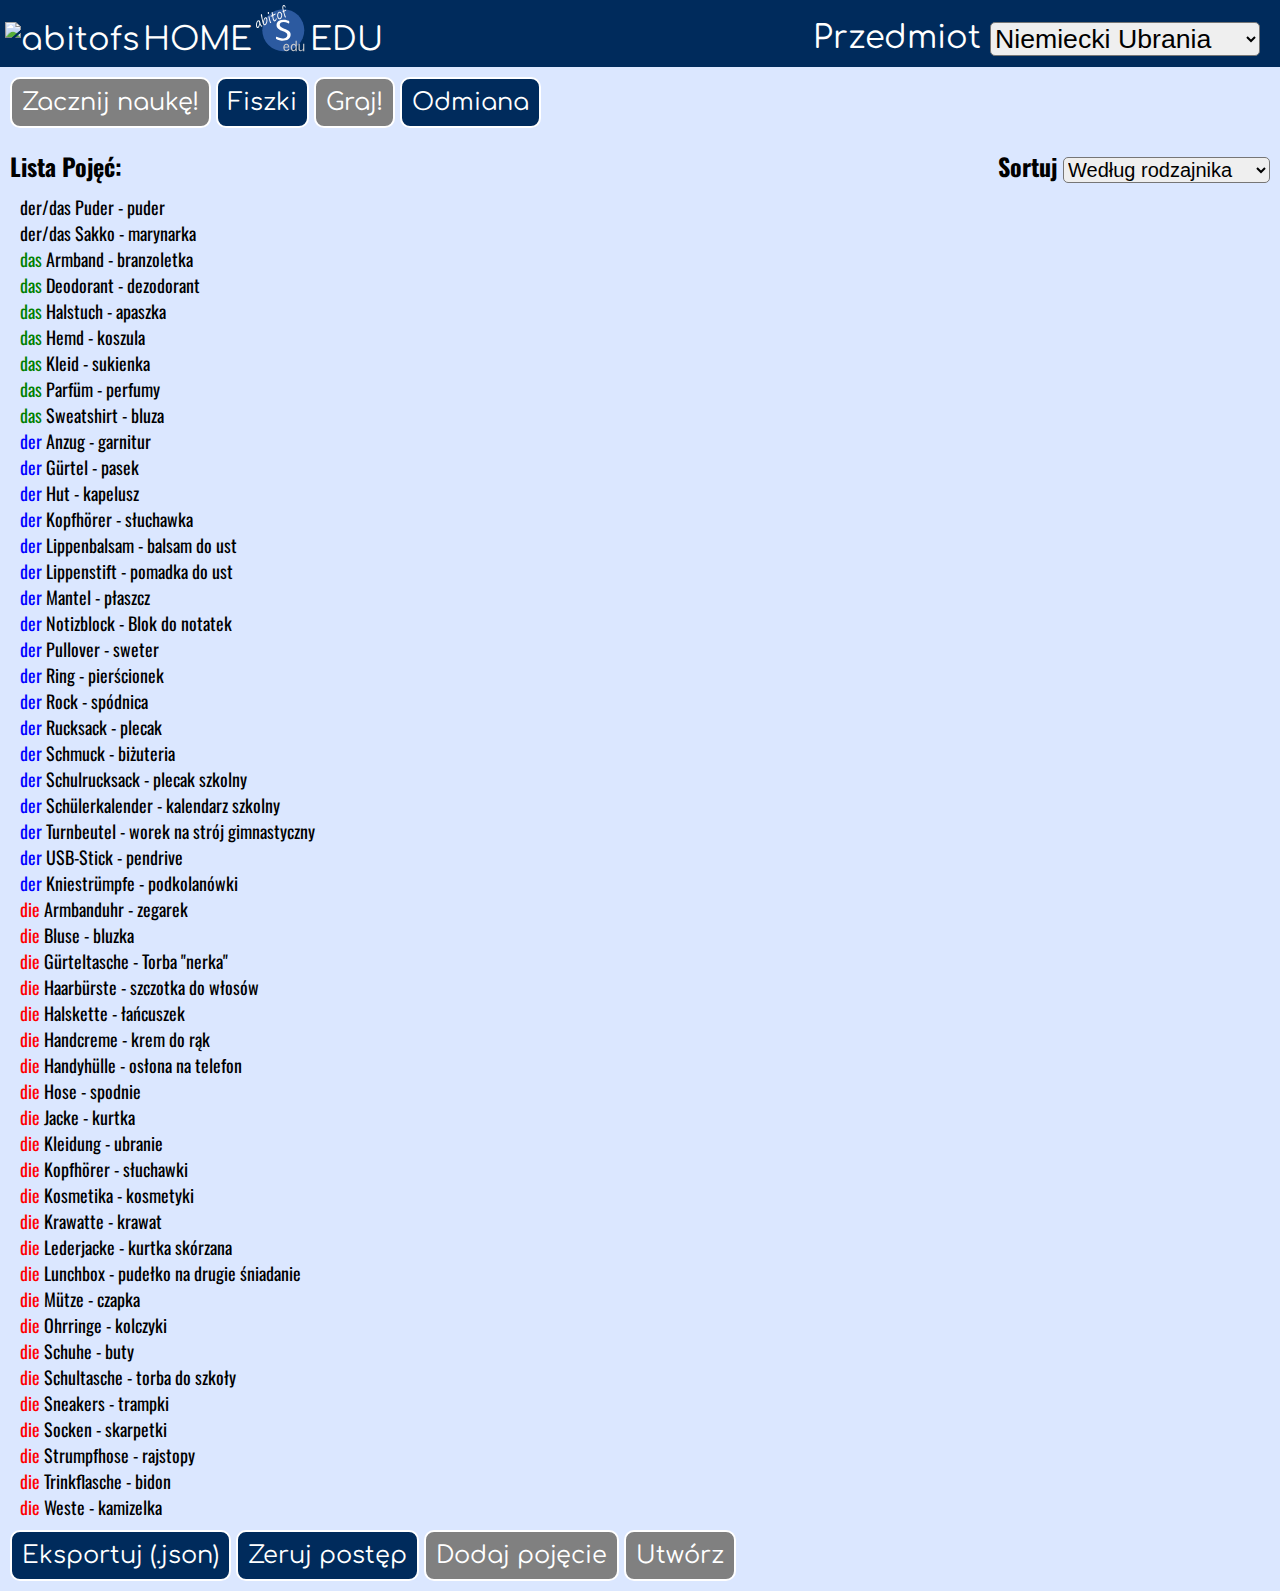
==== index.html @ a87520e9 "Added loading from json and improved" ====
<!DOCTYPE html>
<html lang="pl">
	<head>
		<meta charset="utf-8"/>
		<meta name="viewport" content="width=device-width, initial-scale=1.0">
		<title>abitofEDU</title>
		<link rel="icon" type="image/svg" href="media/logoEdu.svg"/>
    	<link rel="stylesheet" href="style.css">
		<link rel="stylesheet" href="https://fonts.googleapis.com/css?family=Comfortaa">
    	<link rel="stylesheet" href="https://fonts.googleapis.com/css?family=Lexend">
    	<link rel="stylesheet" href="https://fonts.googleapis.com/css?family=Oswald">
		<script src="script.js"></script>
		<script src="https://ajax.googleapis.com/ajax/libs/jquery/3.7.1/jquery.min.js"></script>
		<script>
			function doWczytaj() {
				console.log("doWczytaj")
				// No https
				index.zapiszZestawy([new NiemieckiUbrania, new ParkiNarodowe])
				$.getJSON("zestawy.json",(zestawy) => {
					if (zestawy && zestawy != "undefined")
						index.zapiszZestawy(zestawy);
					console.log("form json");
				})
			}
			function doZapisz(zestawy) {
				console.log("doZapisz")
				$("#wyborZestawu").empty()
				for (let el of zestawy)
					$("#wyborZestawu").append(`<option value="${el.id}">${el.nazwa}</option>`)
			}
			function doZmiana(wyswietl) {
				console.log("doZmiana")
				$("#listaPojec").empty()
				for (let el of wyswietl) {
					$("#listaPojec").append(el.kat ? `<div><span class="kat${el.kat}">${el.kat}</span>
						${el.war1.slice(4)} - ${el.war2}</div>`:`<div>${el.war1} - ${el.war2}</div>`)
				}
				
			}
		</script>
	</head>
	<body onload="startIndex()">
		<header>
			<a href="https://abitofs.github.io"><img src="https://raw.githubusercontent.com/aBitOfS/aBitOfS/main/abitofs.png" alt="abitofs" height="50px"/> HOME </a>
			<a href="index.html"><img src="media/logoEdu.svg" alt="edu" height="50px"/> EDU</a>
			<label>Przedmiot
				<select id="wyborZestawu" name="wyborZestawu" onchange="index.ZmianaZestawu()">
					<option value="">Brak zestawów</option>
				</select>
			</label>
		</header>
		<main>
			<div class="buttonsInRow">
				<button disabled="disabled">Zacznij naukę!</button>
				<a class="button" href="fiszki.html">Fiszki</a>
				<button disabled="disabled">Graj!</button>
				<a class="button" href="media/Odmiana niemiecki.png" target="_blank">Odmiana</a>
			</div>
			<h2 id="listaPojecHeader">Lista Pojęć: 
			<label>Sortuj
				<select id="wyborSortowania" name="wyborSortowania" onchange="index.ZmianaZestawu()">
					<option value="rodz">Według rodzajnika</option>
					<option value="org">Orginalna kolejność</option>
					<option value="alf">Alfabetycznie</option>
					<option value="umiej">Według umiejętności</option>
				</select>
			</label></h2>
			<div id="listaPojec">Brak pojęć</div>
			<div class="buttonsInRow">
				<button id="eks" onclick="alert(JSON.stringify(index.zestaw))">Eksportuj (.json)</button>
				<button id="zer" onclick="index.zerujPostep()">Zeruj postęp</button>
				<button disabled="disabled">Dodaj pojęcie</button>
				<button disabled="disabled">Utwórz</button>
			</div>
		</main>
	</body>
</html>
---- style.css ----
/* Variables */
:root {
	--fontColor1: black;
	--fontColor2: white;
	--customColor1: rgb(20, 63, 112);
	--customColor2: rgb(0, 43, 92);
	--highlighColor: rgb(255, 214, 161);
}

/* Global */
body {
	margin: 0px;
	color: var(--fontColor1);
	font-family: Oswald, Georgia, Times, serif;
	background-color: rgb(219, 231, 255);
}
body > * {
	padding: 10px;
}
.showOnPC {
	display: none;
}
a {
	text-decoration: none;
	font-family: Comfortaa, 'Trebuchet MS', Arial, sans-serif;
}

button, .button {
	text-align: center;
	font-family: Comfortaa, 'Trebuchet MS', Arial, sans-serif;
	color: var(--fontColor2);
	background-color: var(--customColor2);
	font-size: x-large;
	border: 2px var(--fontColor2) solid;
	border-radius: 10px;
	padding: 10px;
}
button:hover, .button:hover {
	background-color: var(--customColor1);
	border-color: var(--highlighColor);
	color: var(--highlighColor);
}
button:disabled, .button:disabled {
	background-color: gray;
	color: var(--fontColor2);
	border: 2px var(--fontColor2) solid;
}
select {
	font-size: smaller;
	border-radius: 5px;
}

header {
	background-color: var(--customColor2);
	font-size: xx-large;
	color: var(--fontColor2);
	font-family: Comfortaa, 'Trebuchet MS', Arial, sans-serif;
}
header img {
	margin: -5px;
}
header a {
	color: var(--fontColor2);
}
header a:hover {
	color: var(--highlighColor);
}
header > label {
	display: block;
	font-size: x-large;
	text-align: center;
	padding: 10px
}

.buttonsInRow {
	display: flex;
	width: 100%;
	gap: 5px;
	flex-wrap: wrap;
}
.buttonsInRow * {
	flex-grow: 1;
}
.buttonsInRow > a > button {
	width: 100%;
}

/* index */
#listaPojecHeader > label {
	float: right;
}
#listaPojec {
	font-size: large;
	margin: -10px 10px 10px 10px;
	/*display: flex;
	flex-wrap: wrap;
}
#listaPojec > div {
	min-width: 200px;*/
}

.katder { color: blue; }
.katdie { color: red; }
.katdas { color: green; }

/* fiszki */
#fiszkiPoj {
	display: flex;
	justify-content: center;
	width: 100%;
	box-sizing: border-box;
}
#fiszka {
	background-color: var(--customColor2);
	color: var(--fontColor2);
	font-family: Comfortaa, 'Trebuchet MS', Arial, sans-serif;
	box-sizing: border-box;
	border-radius: 30px;
	flex: 0 1 500px;
	height: 500px;
	display: flex;
	justify-content: center;
	align-items: center;
	font-size: xx-large;
	margin: 5px 0px;
}
#fiszka > span {
	text-align: center;
}
#tytul {
	display: inline;
	margin: 10px;
}
.drugaStrona {
	background-color: var(--customColor1) !important;
}
.center {
	display: flex;
	justify-content: center;
}
#odwroc {
	margin: -80px 0px 20px 0px;
}
#zaczOdDrContainer {
	font-size: larger;
	float: right;
	padding: 10px 0px;
}
#znam { background-color: darkgreen; }
#prawie { background-color: green; }
#powtorze { background-color: orange; }
#nieznam { background-color: red;}


/* Responsywność */
@media screen and (min-width: 800px) {
	.showOnPC {
		display: inline;
	}
	.buttonsInRow > * {
		flex-grow: 0;
	}
	header > label {
		font-size: xx-large;
		float: right;
	}
}
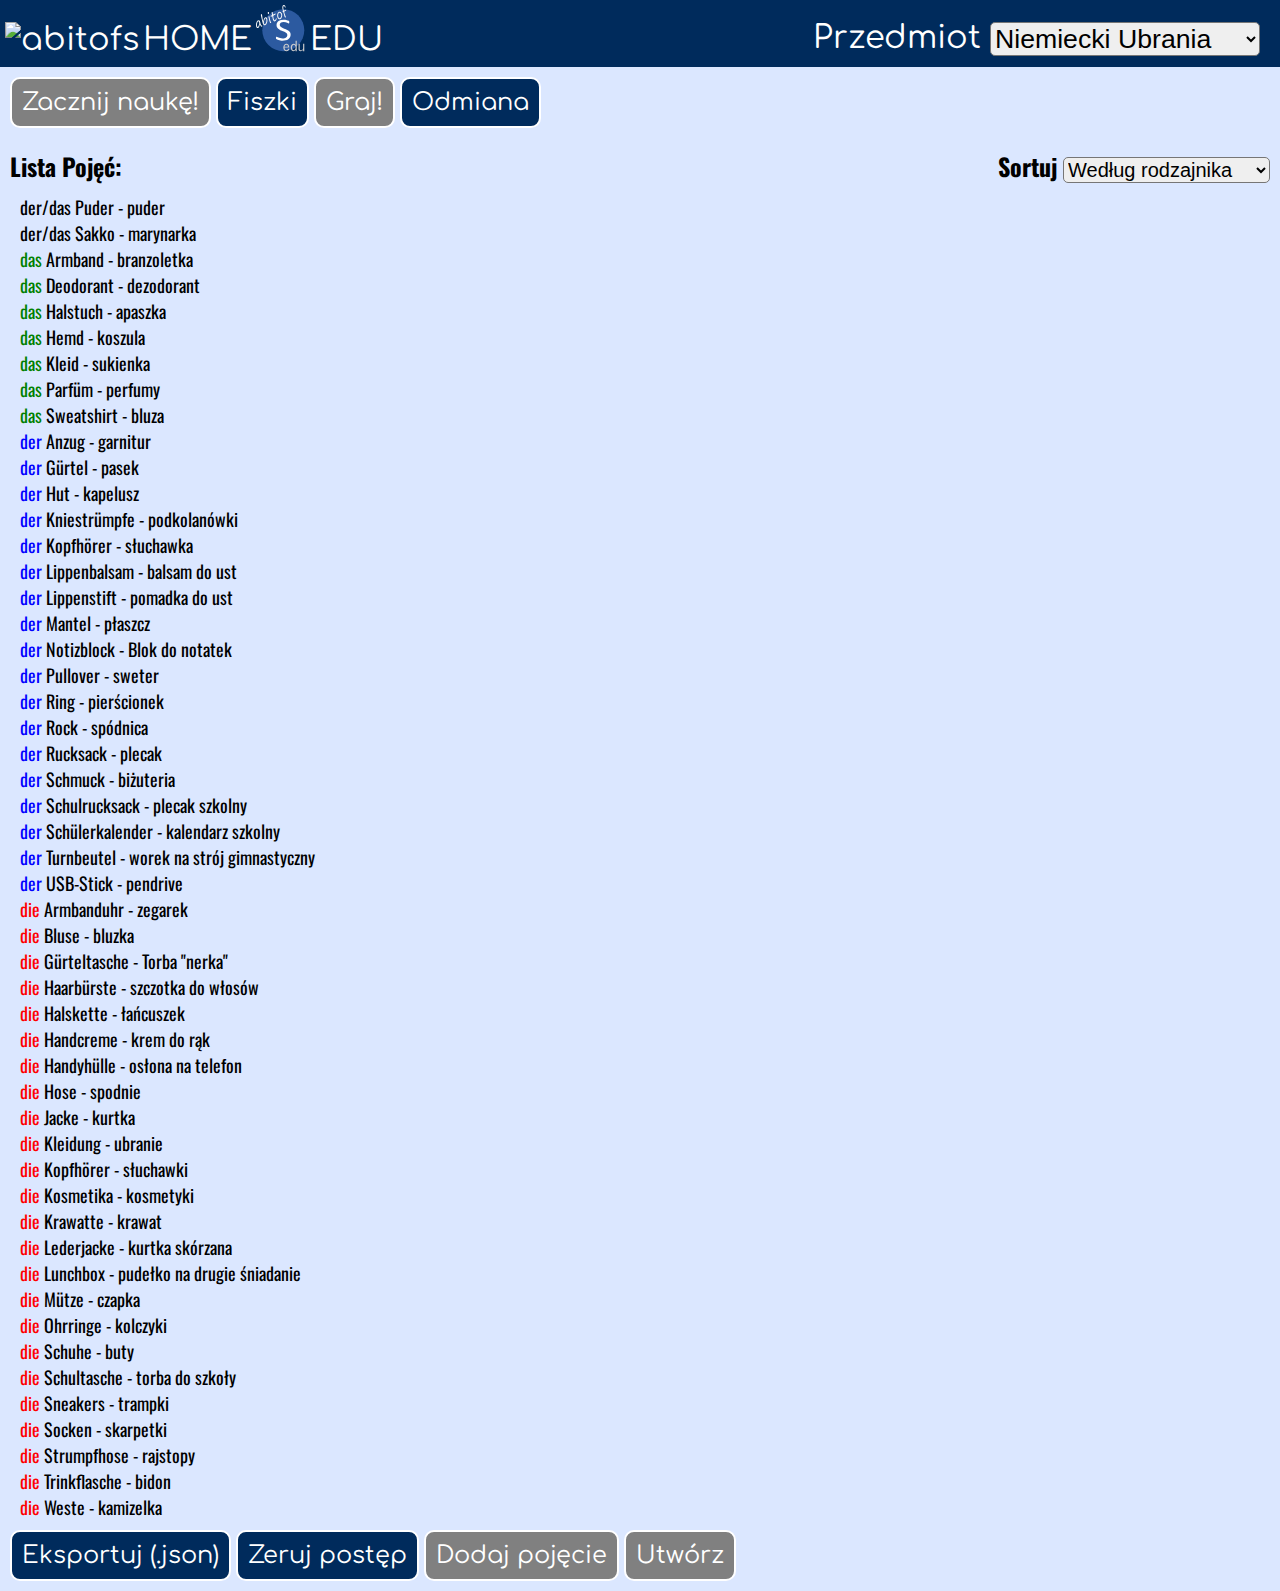
==== commit b7e58e66: "Fixed saving and added sorting by knowlege" ====
--- a/index.html
+++ b/index.html
@@ -12,15 +12,12 @@
 		<script src="script.js"></script>
 		<script src="https://ajax.googleapis.com/ajax/libs/jquery/3.7.1/jquery.min.js"></script>
 		<script>
-			function doWczytaj() {
-				console.log("doWczytaj")
-				// No https
-				index.zapiszZestawy([new NiemieckiUbrania, new ParkiNarodowe])
+			function wczytajJSON() {
 				$.getJSON("zestawy.json",(zestawy) => {
 					if (zestawy && zestawy != "undefined")
-						index.zapiszZestawy(zestawy);
-					console.log("form json");
+						return zestawy;
 				})
+				return JSON.parse('[{"id":"niemUbr","nazwa":"Niemiecki Ubrania","pojecia":[{"war1":"der Anzug","war2":"garnitur","kat":"der"},{"war1":"das Armband","war2":"branzoletka","kat":"das"},{"war1":"die Armbanduhr","war2":"zegarek","kat":"die"},{"war1":"die Bluse","war2":"bluzka","kat":"die"},{"war1":"das Deodorant","war2":"dezodorant","kat":"das"},{"war1":"der/das Puder","war2":"puder"},{"war1":"der/das Sakko","war2":"marynarka"},{"war1":"der Gürtel","war2":"pasek","kat":"der"},{"war1":"die Gürteltasche","war2":"Torba \\"nerka\\"","kat":"die"},{"war1":"die Haarbürste","war2":"szczotka do włosów","kat":"die"},{"war1":"die Halskette","war2":"łańcuszek","kat":"die"},{"war1":"das Halstuch","war2":"apaszka","kat":"das"},{"war1":"die Handcreme","war2":"krem do rąk","kat":"die"},{"war1":"die Handyhülle","war2":"osłona na telefon","kat":"die"},{"war1":"das Hemd","war2":"koszula","kat":"das"},{"war1":"die Hose","war2":"spodnie","kat":"die"},{"war1":"der Hut","war2":"kapelusz","kat":"der"},{"war1":"die Jacke","war2":"kurtka","kat":"die"},{"war1":"das Kleid","war2":"sukienka","kat":"das"},{"war1":"die Kleidung","war2":"ubranie","kat":"die"},{"war1":"die Kniestrümpfe","war2":"podkolanówki","kat":"der"},{"war1":"der Kopfhörer","war2":"słuchawka","kat":"der"},{"war1":"die Kopfhörer","war2":"słuchawki","kat":"die"},{"war1":"die Kosmetika","war2":"kosmetyki","kat":"die"},{"war1":"die Krawatte","war2":"krawat","kat":"die"},{"war1":"die Lederjacke","war2":"kurtka skórzana","kat":"die"},{"war1":"der Lippenbalsam","war2":"balsam do ust","kat":"der"},{"war1":"der Lippenstift","war2":"pomadka do ust","kat":"der"},{"war1":"die Lunchbox","war2":"pudełko na drugie śniadanie","kat":"die"},{"war1":"der Mantel","war2":"płaszcz","kat":"der"},{"war1":"die Mütze","war2":"czapka","kat":"die"},{"war1":"der Notizblock","war2":"Blok do notatek","kat":"der"},{"war1":"die Ohrringe","war2":"kolczyki","kat":"die"},{"war1":"das Parfüm","war2":"perfumy","kat":"das"},{"war1":"der Pullover","war2":"sweter","kat":"der"},{"war1":"der Ring","war2":"pierścionek","kat":"der"},{"war1":"der Rock","war2":"spódnica","kat":"der"},{"war1":"der Rucksack","war2":"plecak","kat":"der"},{"war1":"der Schmuck","war2":"biżuteria","kat":"der"},{"war1":"die Schuhe","war2":"buty","kat":"die"},{"war1":"der Schülerkalender","war2":"kalendarz szkolny","kat":"der"},{"war1":"der Schulrucksack","war2":"plecak szkolny","kat":"der"},{"war1":"die Schultasche","war2":"torba do szkoły","kat":"die"},{"war1":"die Sneakers","war2":"trampki","kat":"die"},{"war1":"die Socken","war2":"skarpetki","kat":"die"},{"war1":"die Strumpfhose","war2":"rajstopy","kat":"die"},{"war1":"das Sweatshirt","war2":"bluza","kat":"das"},{"war1":"die Trinkflasche","war2":"bidon","kat":"die"},{"war1":"der Turnbeutel","war2":"worek na strój gimnastyczny","kat":"der"},{"war1":"der USB-Stick","war2":"pendrive","kat":"der"},{"war1":"die Weste","war2":"kamizelka","kat":"die"}],"slownik":"https://www.diki.pl/slownik-niemieckiego"},{"id":"niemOpisUbr","nazwa":"Niemiecki opis ubrań","pojecia":[{"war1":"ausgefallen","war2":"ekstrawagancki"},{"war1":"bequem","war2":"wygodny"},{"war1":"elegant","war2":"elegancki"},{"war1":"orginell","war2":"orginalny"},{"war1":"praktisch","war2":"praktyczny"},{"war1":"kariert","war2":"w kratkę"},{"war1":"gepunktet","war2":"w kropki"},{"war1":"gemustert","war2":"we wzory"},{"war1":"gestreift","war2":"w paski"},{"war1":"kurz","war2":"krótki"},{"war1":"lang","war2":"długi"},{"war1":"eng","war2":"wąski"},{"war1":"weit","war2":"szeroki"}],"slownik":"https://www.diki.pl/slownik-niemieckiego"},{"id":"niemKol","nazwa":"Niemiecki kolory","pojecia":[{"war1":"gelb","war2":"żółty"}]}]');
 			}
 			function doZapisz(zestawy) {
 				console.log("doZapisz")
@@ -44,7 +41,7 @@
 			<a href="https://abitofs.github.io"><img src="https://raw.githubusercontent.com/aBitOfS/aBitOfS/main/abitofs.png" alt="abitofs" height="50px"/> HOME </a>
 			<a href="index.html"><img src="media/logoEdu.svg" alt="edu" height="50px"/> EDU</a>
 			<label>Przedmiot
-				<select id="wyborZestawu" name="wyborZestawu" onchange="index.ZmianaZestawu()">
+				<select id="wyborZestawu" name="wyborZestawu" onchange="index.zmianaZestawu()">
 					<option value="">Brak zestawów</option>
 				</select>
 			</label>
@@ -58,9 +55,9 @@
 			</div>
 			<h2 id="listaPojecHeader">Lista Pojęć: 
 			<label>Sortuj
-				<select id="wyborSortowania" name="wyborSortowania" onchange="index.ZmianaZestawu()">
+				<select id="wyborSortowania" name="wyborSortowania" onchange="index.zmianaZestawu()">
 					<option value="rodz">Według rodzajnika</option>
-					<option value="org">Orginalna kolejność</option>
+					<!--<option value="org">Oryginalna kolejność</option>-->
 					<option value="alf">Alfabetycznie</option>
 					<option value="umiej">Według umiejętności</option>
 				</select>
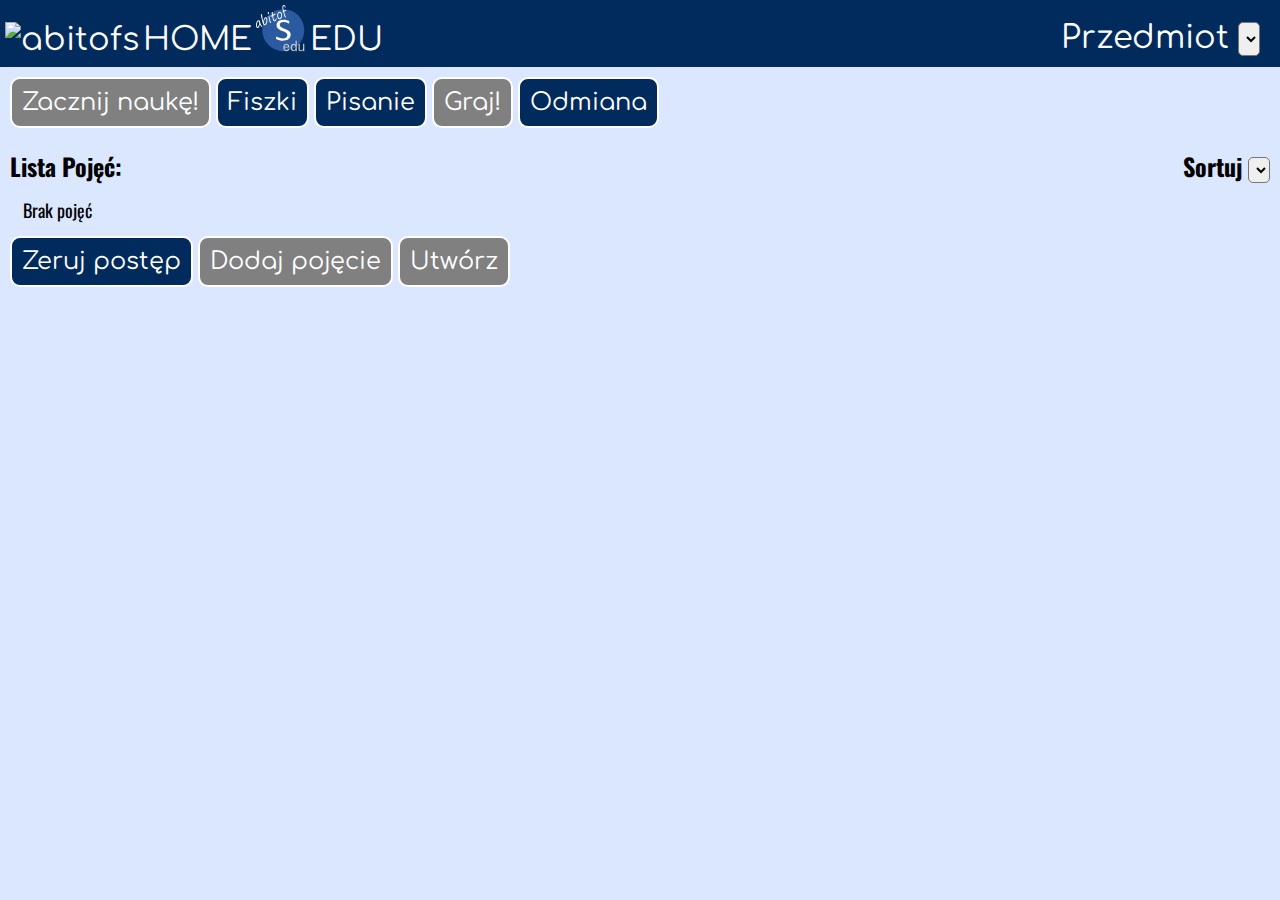
==== commit 35489f34: "Custom names and sorting pisanie working (styles to update)" ====
--- a/index.html
+++ b/index.html
@@ -17,7 +17,7 @@
 					if (zestawy && zestawy != "undefined")
 						return zestawy;
 				})
-				return JSON.parse('[{"id":"niemUbr","nazwa":"Niemiecki Ubrania","pojecia":[{"war1":"der Anzug","war2":"garnitur","kat":"der"},{"war1":"das Armband","war2":"branzoletka","kat":"das"},{"war1":"die Armbanduhr","war2":"zegarek","kat":"die"},{"war1":"die Bluse","war2":"bluzka","kat":"die"},{"war1":"das Deodorant","war2":"dezodorant","kat":"das"},{"war1":"der/das Puder","war2":"puder"},{"war1":"der/das Sakko","war2":"marynarka"},{"war1":"der Gürtel","war2":"pasek","kat":"der"},{"war1":"die Gürteltasche","war2":"Torba \\"nerka\\"","kat":"die"},{"war1":"die Haarbürste","war2":"szczotka do włosów","kat":"die"},{"war1":"die Halskette","war2":"łańcuszek","kat":"die"},{"war1":"das Halstuch","war2":"apaszka","kat":"das"},{"war1":"die Handcreme","war2":"krem do rąk","kat":"die"},{"war1":"die Handyhülle","war2":"osłona na telefon","kat":"die"},{"war1":"das Hemd","war2":"koszula","kat":"das"},{"war1":"die Hose","war2":"spodnie","kat":"die"},{"war1":"der Hut","war2":"kapelusz","kat":"der"},{"war1":"die Jacke","war2":"kurtka","kat":"die"},{"war1":"das Kleid","war2":"sukienka","kat":"das"},{"war1":"die Kleidung","war2":"ubranie","kat":"die"},{"war1":"die Kniestrümpfe","war2":"podkolanówki","kat":"der"},{"war1":"der Kopfhörer","war2":"słuchawka","kat":"der"},{"war1":"die Kopfhörer","war2":"słuchawki","kat":"die"},{"war1":"die Kosmetika","war2":"kosmetyki","kat":"die"},{"war1":"die Krawatte","war2":"krawat","kat":"die"},{"war1":"die Lederjacke","war2":"kurtka skórzana","kat":"die"},{"war1":"der Lippenbalsam","war2":"balsam do ust","kat":"der"},{"war1":"der Lippenstift","war2":"pomadka do ust","kat":"der"},{"war1":"die Lunchbox","war2":"pudełko na drugie śniadanie","kat":"die"},{"war1":"der Mantel","war2":"płaszcz","kat":"der"},{"war1":"die Mütze","war2":"czapka","kat":"die"},{"war1":"der Notizblock","war2":"Blok do notatek","kat":"der"},{"war1":"die Ohrringe","war2":"kolczyki","kat":"die"},{"war1":"das Parfüm","war2":"perfumy","kat":"das"},{"war1":"der Pullover","war2":"sweter","kat":"der"},{"war1":"der Ring","war2":"pierścionek","kat":"der"},{"war1":"der Rock","war2":"spódnica","kat":"der"},{"war1":"der Rucksack","war2":"plecak","kat":"der"},{"war1":"der Schmuck","war2":"biżuteria","kat":"der"},{"war1":"die Schuhe","war2":"buty","kat":"die"},{"war1":"der Schülerkalender","war2":"kalendarz szkolny","kat":"der"},{"war1":"der Schulrucksack","war2":"plecak szkolny","kat":"der"},{"war1":"die Schultasche","war2":"torba do szkoły","kat":"die"},{"war1":"die Sneakers","war2":"trampki","kat":"die"},{"war1":"die Socken","war2":"skarpetki","kat":"die"},{"war1":"die Strumpfhose","war2":"rajstopy","kat":"die"},{"war1":"das Sweatshirt","war2":"bluza","kat":"das"},{"war1":"die Trinkflasche","war2":"bidon","kat":"die"},{"war1":"der Turnbeutel","war2":"worek na strój gimnastyczny","kat":"der"},{"war1":"der USB-Stick","war2":"pendrive","kat":"der"},{"war1":"die Weste","war2":"kamizelka","kat":"die"}],"slownik":"https://www.diki.pl/slownik-niemieckiego"},{"id":"niemOpisUbr","nazwa":"Niemiecki opis ubrań","pojecia":[{"war1":"ausgefallen","war2":"ekstrawagancki"},{"war1":"bequem","war2":"wygodny"},{"war1":"elegant","war2":"elegancki"},{"war1":"orginell","war2":"orginalny"},{"war1":"praktisch","war2":"praktyczny"},{"war1":"kariert","war2":"w kratkę"},{"war1":"gepunktet","war2":"w kropki"},{"war1":"gemustert","war2":"we wzory"},{"war1":"gestreift","war2":"w paski"},{"war1":"kurz","war2":"krótki"},{"war1":"lang","war2":"długi"},{"war1":"eng","war2":"wąski"},{"war1":"weit","war2":"szeroki"}],"slownik":"https://www.diki.pl/slownik-niemieckiego"},{"id":"niemKol","nazwa":"Niemiecki kolory","pojecia":[{"war1":"gelb","war2":"żółty"}]}]');
+				return [];
 			}
 			function doZapisz(zestawy) {
 				console.log("doZapisz")
@@ -25,18 +25,46 @@
 				for (let el of zestawy)
 					$("#wyborZestawu").append(`<option value="${el.id}">${el.nazwa}</option>`)
 			}
-			function doZmiana(wyswietl) {
+			function doZmiana(zestaw) {
 				console.log("doZmiana")
-				$("#listaPojec").empty()
-				for (let el of wyswietl) {
-					$("#listaPojec").append(el.kat ? `<div><span class="kat${el.kat}">${el.kat}</span>
-						${el.war1.slice(4)} - ${el.war2}</div>`:`<div>${el.war1} - ${el.war2}</div>`)
+				// Rodzaje sortowania
+				let wS = $("#wyborSortowania").empty()/*.append(`<option value="id">Oryginalna
+					kolejność</option>`)*/.append('<option value="umiej time">Według umiejętności</option>')
+				if (zestaw.sort) {
+					for (let el of zestaw.sort)
+						wS.append(`<option value="${el[0]}">${el[1]}</option>`);
 				}
-				
+				wyswietlZestaw(zestaw);
 			}
+			function wyswietlZestaw(zestaw) {
+				console.log("wyswietlZestaw")
+				// Lista pojęć
+				sortuj(zestaw.pojecia,...$("#wyborSortowania").val().split(" "));
+				let lP = $("#listaPojec").empty(), str;
+				if (!zestaw.list) {
+					lP.append("<h2>Podgląd niedostępny</h2>")
+					return;
+				}
+				else if (zestaw["list^"]) {
+					str = "<tr>";
+					for (let el of zestaw["list^"])
+						str += `<th>${el}</th>`;
+					lP.append(str+"</tr>");
+				}
+				for (let el of zestaw.pojecia) {
+					str = "<tr>"
+					for (let ell of aplikujSzablon(zestaw.list, el))
+						str += `<td>${ell}</td>`;
+					lP.append(str+"</tr>")
+				}
+			}
+			var index;
+			$(document).ready(function() {
+				index = new Index();
+			})
 		</script>
 	</head>
-	<body onload="startIndex()">
+	<body>
 		<header>
 			<a href="https://abitofs.github.io"><img src="https://raw.githubusercontent.com/aBitOfS/aBitOfS/main/abitofs.png" alt="abitofs" height="50px"/> HOME </a>
 			<a href="index.html"><img src="media/logoEdu.svg" alt="edu" height="50px"/> EDU</a>
@@ -50,21 +78,17 @@
 			<div class="buttonsInRow">
 				<button disabled="disabled">Zacznij naukę!</button>
 				<a class="button" href="fiszki.html">Fiszki</a>
+				<a class="button" href="pisanie.html">Pisanie</a>
 				<button disabled="disabled">Graj!</button>
 				<a class="button" href="media/Odmiana niemiecki.png" target="_blank">Odmiana</a>
 			</div>
 			<h2 id="listaPojecHeader">Lista Pojęć: 
 			<label>Sortuj
-				<select id="wyborSortowania" name="wyborSortowania" onchange="index.zmianaZestawu()">
-					<option value="rodz">Według rodzajnika</option>
-					<!--<option value="org">Oryginalna kolejność</option>-->
-					<option value="alf">Alfabetycznie</option>
-					<option value="umiej">Według umiejętności</option>
-				</select>
+				<select id="wyborSortowania" name="wyborSortowania" onchange="wyswietlZestaw(index.zestaw)"></select>
 			</label></h2>
-			<div id="listaPojec">Brak pojęć</div>
+			<table id="listaPojec"><td>Brak pojęć</td></table>
 			<div class="buttonsInRow">
-				<button id="eks" onclick="alert(JSON.stringify(index.zestaw))">Eksportuj (.json)</button>
+				<!--<button id="eks" onclick="alert(JSON.stringify(index.zestaw))">Eksportuj (.json)</button>-->
 				<button id="zer" onclick="index.zerujPostep()">Zeruj postęp</button>
 				<button disabled="disabled">Dodaj pojęcie</button>
 				<button disabled="disabled">Utwórz</button>
--- a/style.css
+++ b/style.css
@@ -103,6 +103,10 @@
 .katdie { color: red; }
 .katdas { color: green; }
 
+.comment {
+	color: var(--customColor2);
+}
+
 /* fiszki */
 #fiszkiPoj {
 	display: flex;
@@ -138,6 +142,9 @@
 	display: flex;
 	justify-content: center;
 }
+.ukryj, .ukryj * {
+	display: none;
+}
 #odwroc {
 	margin: -80px 0px 20px 0px;
 }
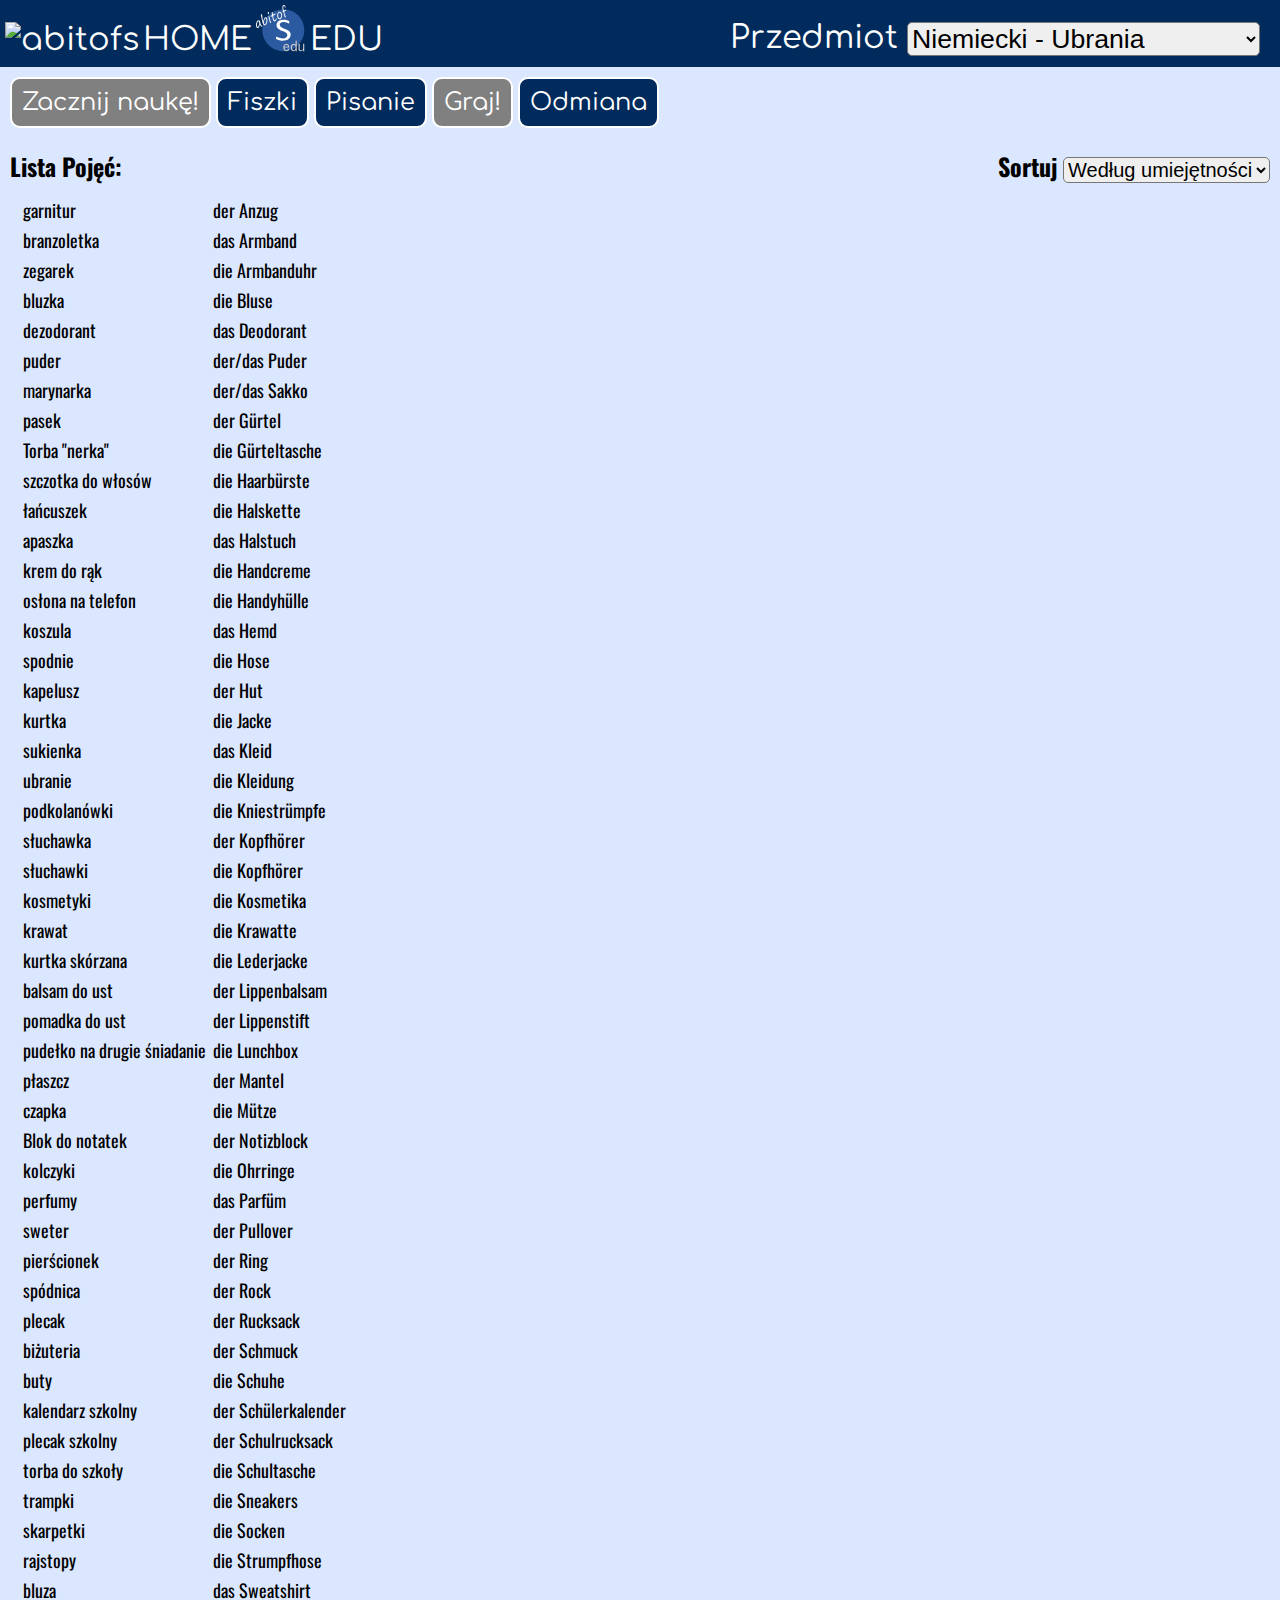
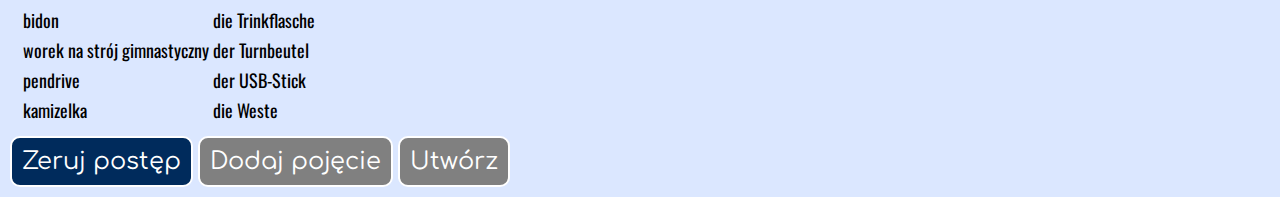
==== commit 3413cd2f: "Try to fix loading sets" ====
--- a/index.html
+++ b/index.html
@@ -15,9 +15,8 @@
 			function wczytajJSON() {
 				$.getJSON("zestawy.json",(zestawy) => {
 					if (zestawy && zestawy != "undefined")
-						return zestawy;
+						index.wczytajZestawy(zestawy)
 				})
-				return [];
 			}
 			function doZapisz(zestawy) {
 				console.log("doZapisz")
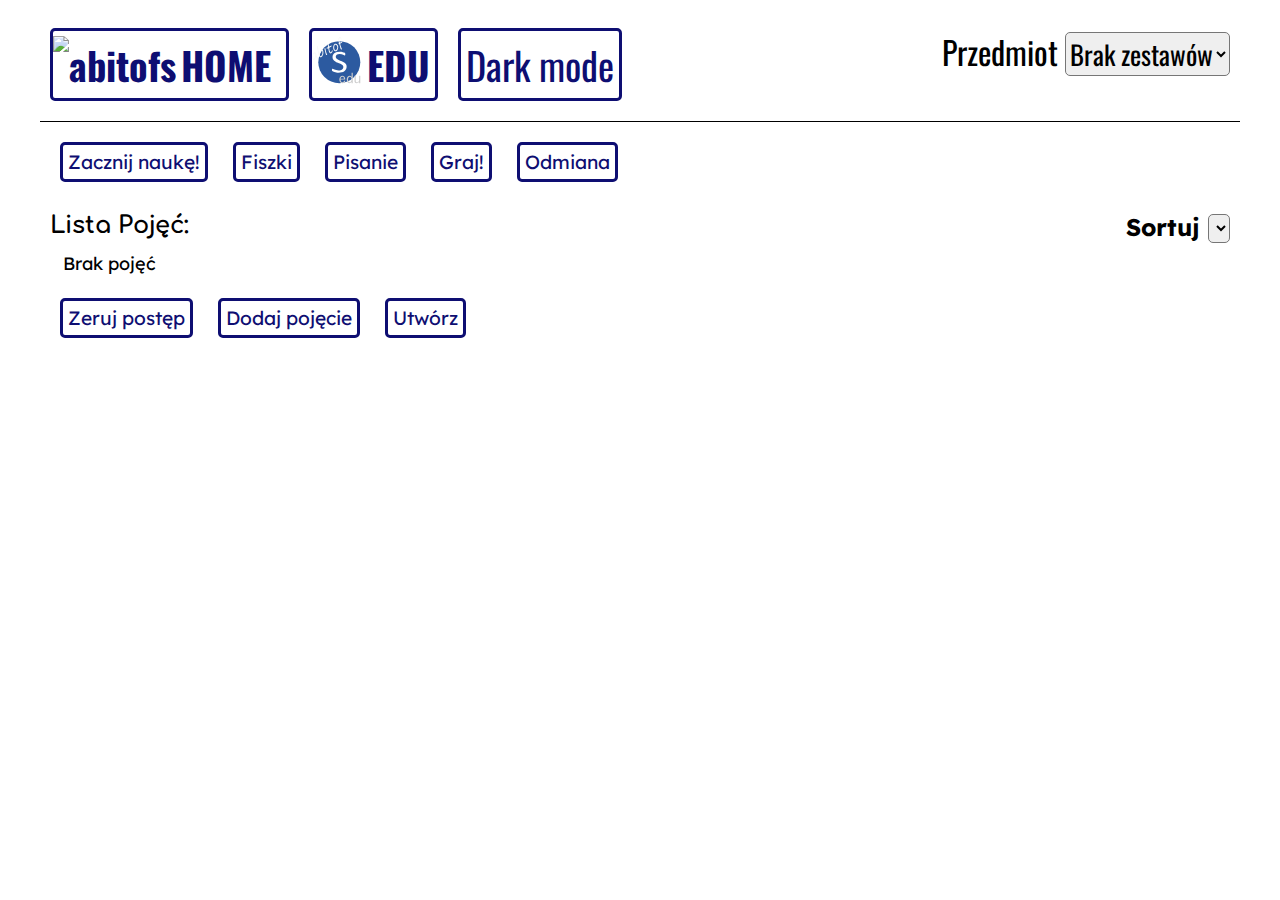
==== commit 38290276: "Update of styles" ====
--- a/index.html
+++ b/index.html
@@ -5,18 +5,23 @@
 		<meta name="viewport" content="width=device-width, initial-scale=1.0">
 		<title>abitofEDU</title>
 		<link rel="icon" type="image/svg" href="media/logoEdu.svg"/>
-    	<link rel="stylesheet" href="style.css">
-		<link rel="stylesheet" href="https://fonts.googleapis.com/css?family=Comfortaa">
-    	<link rel="stylesheet" href="https://fonts.googleapis.com/css?family=Lexend">
-    	<link rel="stylesheet" href="https://fonts.googleapis.com/css?family=Oswald">
+
+    	<link rel="stylesheet" href="styles/modern_look.css">
+    	<link rel="stylesheet" href="styles/layout.css">
+		
+		<link rel="preconnect" href="https://fonts.googleapis.com">
+		<link rel="preconnect" href="https://fonts.gstatic.com" crossorigin>
+		<link href="https://fonts.googleapis.com/css2?family=Comfortaa:wght@300..700&family=Kode+Mono:wght@400..700&family=Lexend:wght@100..900&family=Oswald:wght@200..700&family=Play:wght@400;700&family=Roboto:ital,wght@0,100;0,300;0,400;0,500;0,700;0,900;1,100;1,300;1,400;1,500;1,700;1,900&display=swap" rel="stylesheet">
+		
 		<script src="script.js"></script>
 		<script src="https://ajax.googleapis.com/ajax/libs/jquery/3.7.1/jquery.min.js"></script>
+
 		<script>
 			function wczytajJSON() {
 				$.getJSON("zestawy.json",(zestawy) => {
 					if (zestawy && zestawy != "undefined")
-						index.wczytajZestawy(zestawy)
-				})
+						index.wczytajZestawy(zestawy); 
+				}).fail(function() {index.wczytajZestawy([]); })
 			}
 			function doZapisz(zestawy) {
 				console.log("doZapisz")
@@ -57,16 +62,21 @@
 					lP.append(str+"</tr>")
 				}
 			}
-			var index;
+			/*var index;
 			$(document).ready(function() {
 				index = new Index();
-			})
+			})*/
+		</script>
+		<script>
+			function dark_mode() {
+				$("body").toggleClass("dark")
+			}
 		</script>
 	</head>
 	<body>
 		<header>
-			<a href="https://abitofs.github.io"><img src="https://raw.githubusercontent.com/aBitOfS/aBitOfS/main/abitofs.png" alt="abitofs" height="50px"/> HOME </a>
-			<a href="index.html"><img src="media/logoEdu.svg" alt="edu" height="50px"/> EDU</a>
+			<b><a href="https://abitofs.github.io"><img src="https://raw.githubusercontent.com/aBitOfS/aBitOfS/main/abitofs.png" alt="abitofs" height="50px"/> HOME </a>
+			<a href="index.html"><img src="media/logoEdu.svg" alt="edu" height="50px"/> EDU</a></b><button onclick="dark_mode()">Dark mode</button>
 			<label>Przedmiot
 				<select id="wyborZestawu" name="wyborZestawu" onchange="index.zmianaZestawu()">
 					<option value="">Brak zestawów</option>
--- a/styles/modern_look.css
+++ b/styles/modern_look.css
@@ -0,0 +1,80 @@
+* {
+	font-family: Lexend;
+}
+
+button, input, a {
+	background-color: white;
+	border: 3px solid rgb(14, 14, 114);
+	color: rgb(14, 14, 114);
+	border-radius: 5px;
+	padding: 5px;
+	font-size: larger;
+	margin: 10px;
+	text-decoration: none;
+	transition: transform 0.1s linear;
+}
+button:hover, input:hover, a:hover {
+	color: rgb(7, 7, 43);
+	border: 3px solid rgb(7, 7, 43);
+	transform: scale(1.03);
+}
+
+h1, h2, h3, h4, h5 {
+	font-family: Comfortaa, Calibri, sans-serif;
+}
+h4, h5 {
+	color: rgb(37, 37, 37);
+}
+#question {
+	margin-top: 2px;
+	margin-bottom: 2px;
+}
+
+#lookAtDefinitionInDikiAng {
+	border: 0px solid black;
+	border-radius: 10px 10px 0px 0px;
+	box-shadow: 3px 3px 7px;
+	margin-left: 10px;
+	margin-bottom: -10px;
+}
+#dikiOpenButton {
+	position: fixed;
+	right: 10px;
+	bottom: 10px;
+}
+#dikiOpenButton > div {
+	display: inline-block;
+	text-align: justify;
+	width: 110px;
+}
+.hidden {
+	display: none;
+}
+
+.dark {
+	background-color: rgb(34, 34, 34);
+	color: white;
+}
+.dark button, .dark input, .dark a {
+	background-color: rgb(36, 36, 36);
+	color: white;
+	border-color: white;
+}
+/*main {
+	flex-shrink: 1;
+	padding: 10px;
+	border-top: 1px solid rgb(255, 255, 255);
+}*/
+.dark h4, .dark h5 {
+	color: rgb(216, 216, 216);
+}
+
+header {
+	border-bottom: black 1px solid;
+}
+header * {
+	font-family: Oswald !important;
+}
+.dark header {
+	border-bottom: white 1px solid;
+}--- a/styles/layout.css
+++ b/styles/layout.css
@@ -0,0 +1,105 @@
+body > * {
+	padding: 10px;
+}
+.showOnPC {
+	display: none;
+}
+select {
+	font-size: smaller;
+	border-radius: 5px;
+}
+
+header {
+	font-size: xx-large;
+	padding: 10px 0px;
+}
+header img {
+	margin: -5px;
+}
+header > label {
+	display: block;
+	font-size: x-large;
+	text-align: center;
+	padding: 10px
+}
+.buttonsInRow {
+	display: flex;
+	width: 100%;
+	gap: 5px;
+	flex-wrap: wrap;
+}
+.buttonsInRow * {
+	flex-grow: 1;
+}
+.buttonsInRow > a > button {
+	width: 100%;
+}
+
+/* index */
+#listaPojecHeader > label {
+	float: right;
+}
+#listaPojec {
+	font-size: large;
+	margin: -10px 10px 10px 10px;
+}
+
+/* fiszki */
+#fiszkiPoj {
+	display: flex;
+	justify-content: center;
+	width: 100%;
+	box-sizing: border-box;
+}
+#fiszka {
+	box-sizing: border-box;
+	border-radius: 30px;
+	flex: 0 1 500px;
+	height: 500px;
+	display: flex;
+	justify-content: center;
+	align-items: center;
+	font-size: xx-large;
+	margin: 5px 0px;
+}
+#fiszka > span {
+	text-align: center;
+}
+#tytul {
+	display: inline;
+	margin: 10px;
+}
+.center {
+	display: flex;
+	justify-content: center;
+}
+.ukryj, .ukryj * {
+	display: none;
+}
+#zaczOdDrContainer {
+	font-size: larger;
+	float: right;
+	padding: 10px 0px;
+}
+
+/* Responsywność */
+@media screen and (min-width: 800px) {
+	.showOnPC {
+		display: inline;
+	}
+	.buttonsInRow > * {
+		flex-grow: 0;
+	}
+	header > label {
+		font-size: xx-large;
+		float: right;
+	}
+}
+
+@media screen and (min-width: 1200px) {
+	body {
+		width: 1200px;
+		margin-left: auto;
+		margin-right: auto;
+	}
+}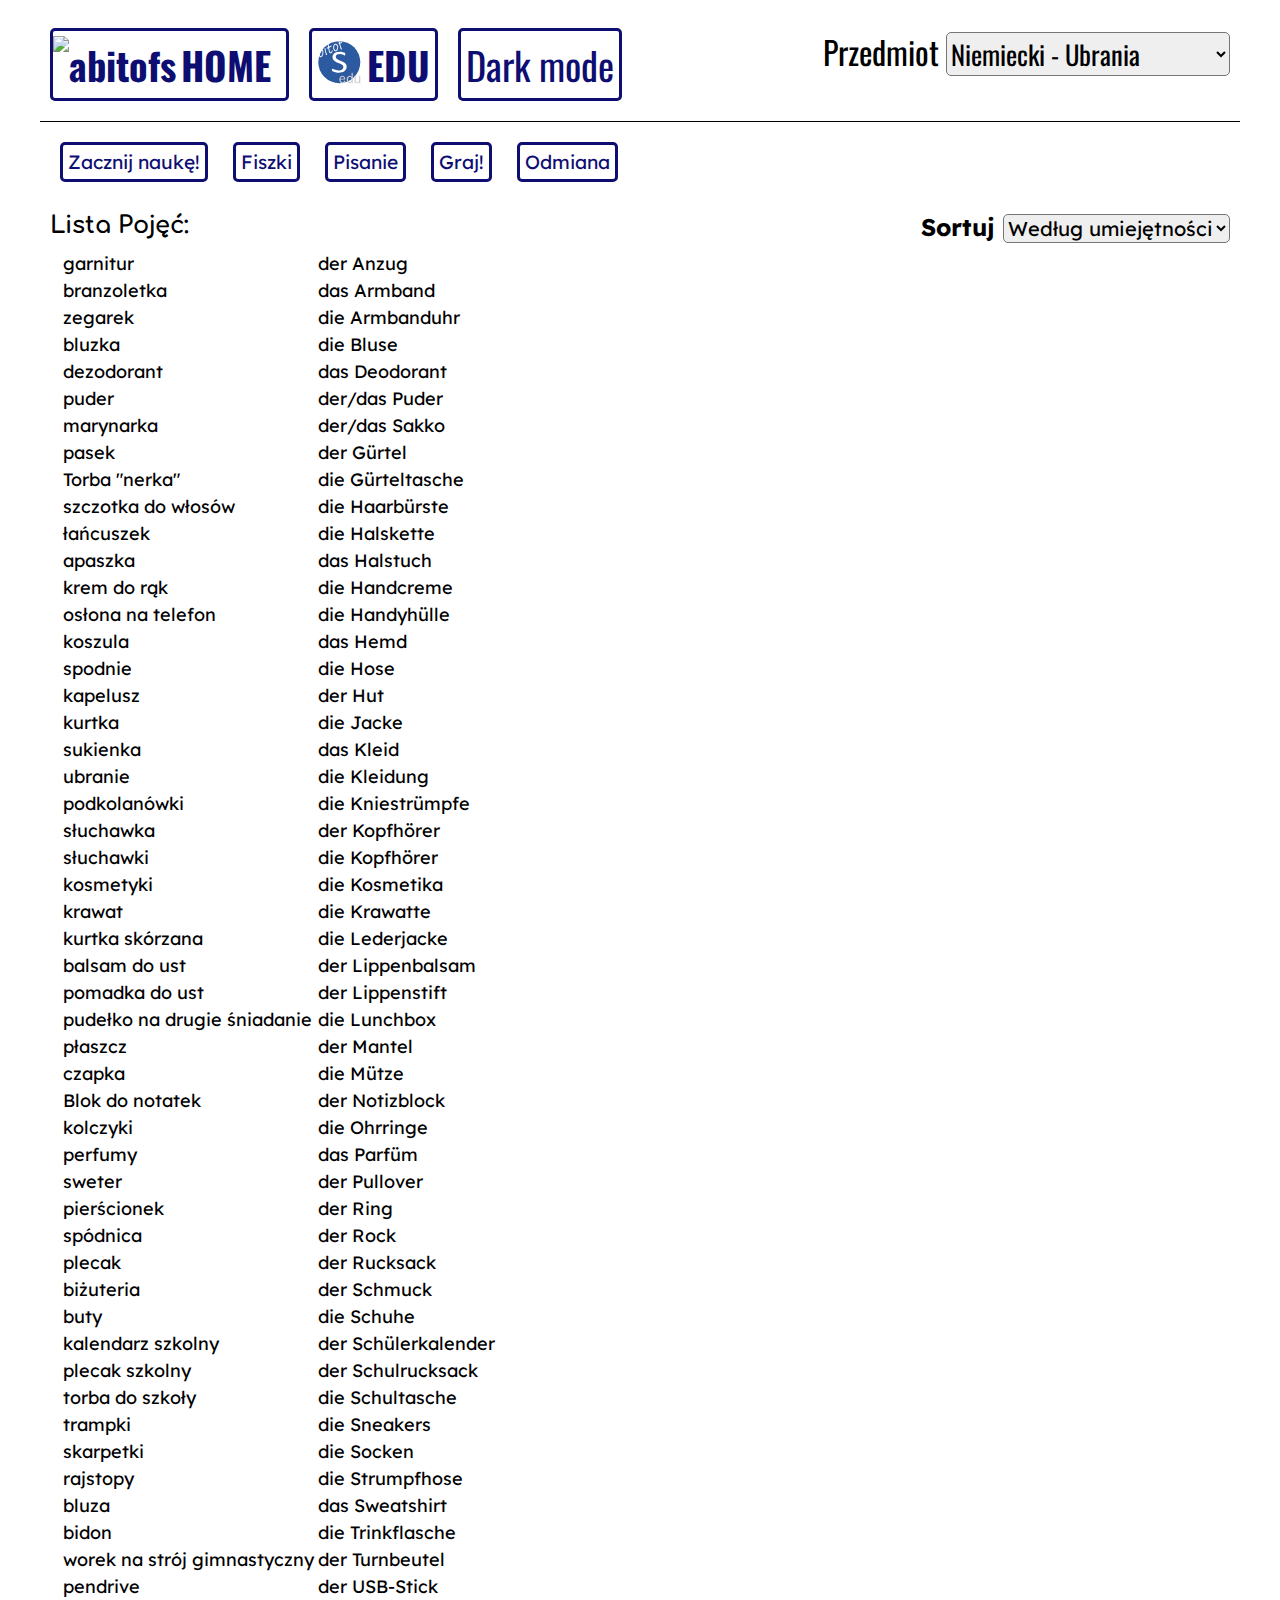
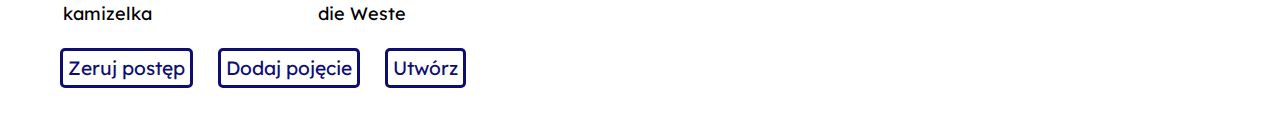
==== commit eeb19944: "Update of sets" ====
--- a/index.html
+++ b/index.html
@@ -62,10 +62,10 @@
 					lP.append(str+"</tr>")
 				}
 			}
-			/*var index;
+			var index;
 			$(document).ready(function() {
 				index = new Index();
-			})*/
+			})
 		</script>
 		<script>
 			function dark_mode() {
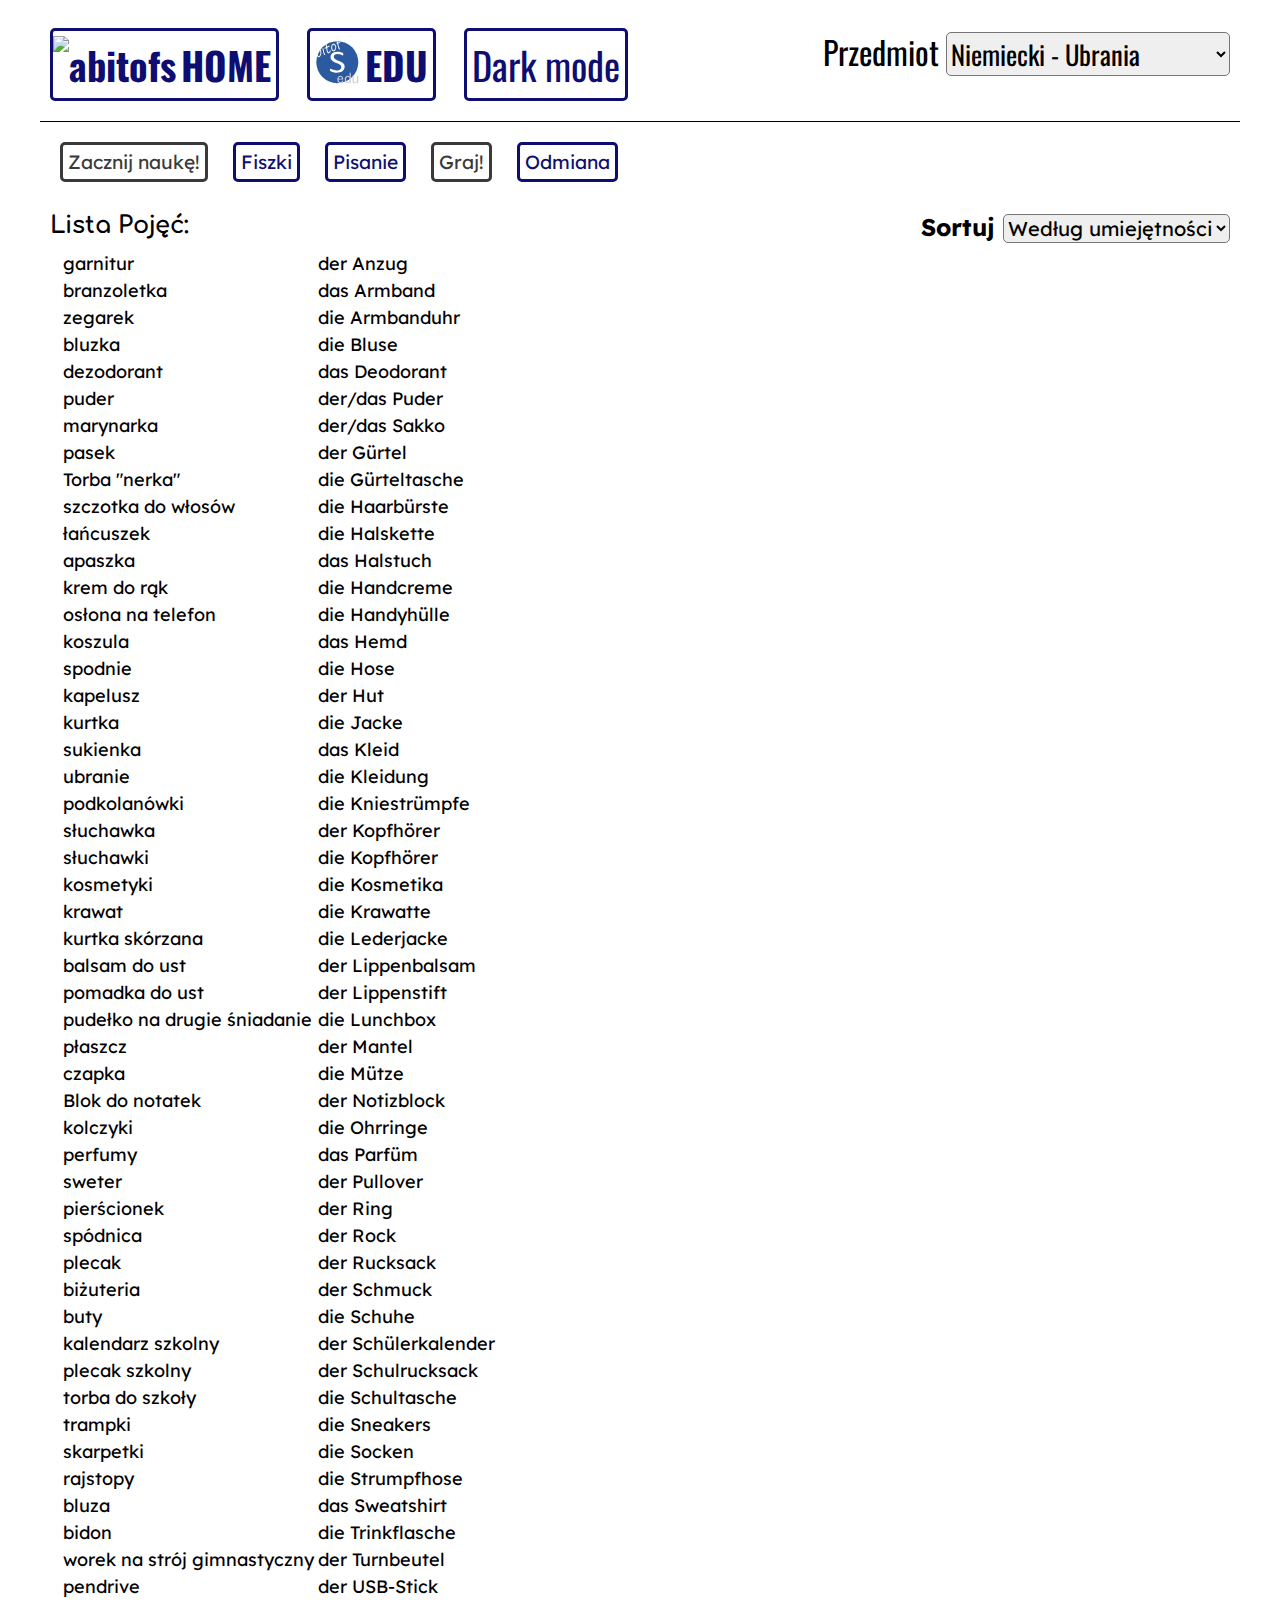
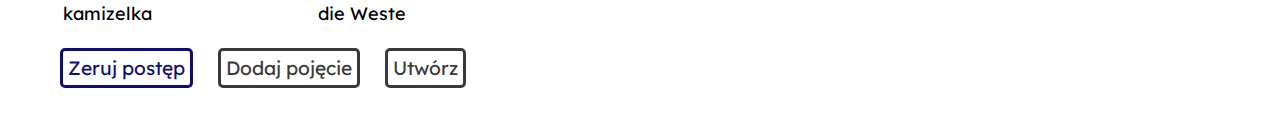
==== commit 87ad0ca6: "Dark mode fix" ====
--- a/index.html
+++ b/index.html
@@ -62,21 +62,25 @@
 					lP.append(str+"</tr>")
 				}
 			}
+			function dark_mode() {
+				$("body").toggleClass("dark")
+				localStorage.setItem("dark_mode",$("body").hasClass("dark"))
+			}
 			var index;
 			$(document).ready(function() {
 				index = new Index();
+				if (localStorage.getItem("dark_mode") == "true")
+					dark_mode()
 			})
-		</script>
-		<script>
-			function dark_mode() {
-				$("body").toggleClass("dark")
-			}
 		</script>
 	</head>
 	<body>
 		<header>
-			<b><a href="https://abitofs.github.io"><img src="https://raw.githubusercontent.com/aBitOfS/aBitOfS/main/abitofs.png" alt="abitofs" height="50px"/> HOME </a>
-			<a href="index.html"><img src="media/logoEdu.svg" alt="edu" height="50px"/> EDU</a></b><button onclick="dark_mode()">Dark mode</button>
+			<b>
+				<a href="https://abitofs.github.io"><img src="https://raw.githubusercontent.com/aBitOfS/aBitOfS/main/abitofs.png" alt="abitofs" height="50px"/> HOME </a>
+				<a href="index.html"><img src="media/logoEdu.svg" alt="edu" height="50px"/> EDU </a>
+			</b>
+			<button onclick="dark_mode()">Dark mode</button>
 			<label>Przedmiot
 				<select id="wyborZestawu" name="wyborZestawu" onchange="index.zmianaZestawu()">
 					<option value="">Brak zestawów</option>
--- a/styles/modern_look.css
+++ b/styles/modern_look.css
@@ -3,6 +3,7 @@
 }
 
 button, input, a {
+	display: inline-block;
 	background-color: white;
 	border: 3px solid rgb(14, 14, 114);
 	color: rgb(14, 14, 114);
@@ -12,6 +13,16 @@
 	margin: 10px;
 	text-decoration: none;
 	transition: transform 0.1s linear;
+}
+button:disabled, input:disabled {
+	color: rgb(58, 58, 58);
+	border: 3px solid rgb(58, 58, 58);
+	transform: scale(1) !important;
+}
+.dark button:disabled, .dark input:disabled {
+	color: rgb(160, 160, 160);
+	border: 3px solid rgb(160, 160, 160);
+
 }
 button:hover, input:hover, a:hover {
 	color: rgb(7, 7, 43);
@@ -60,11 +71,7 @@
 	color: white;
 	border-color: white;
 }
-/*main {
-	flex-shrink: 1;
-	padding: 10px;
-	border-top: 1px solid rgb(255, 255, 255);
-}*/
+
 .dark h4, .dark h5 {
 	color: rgb(216, 216, 216);
 }
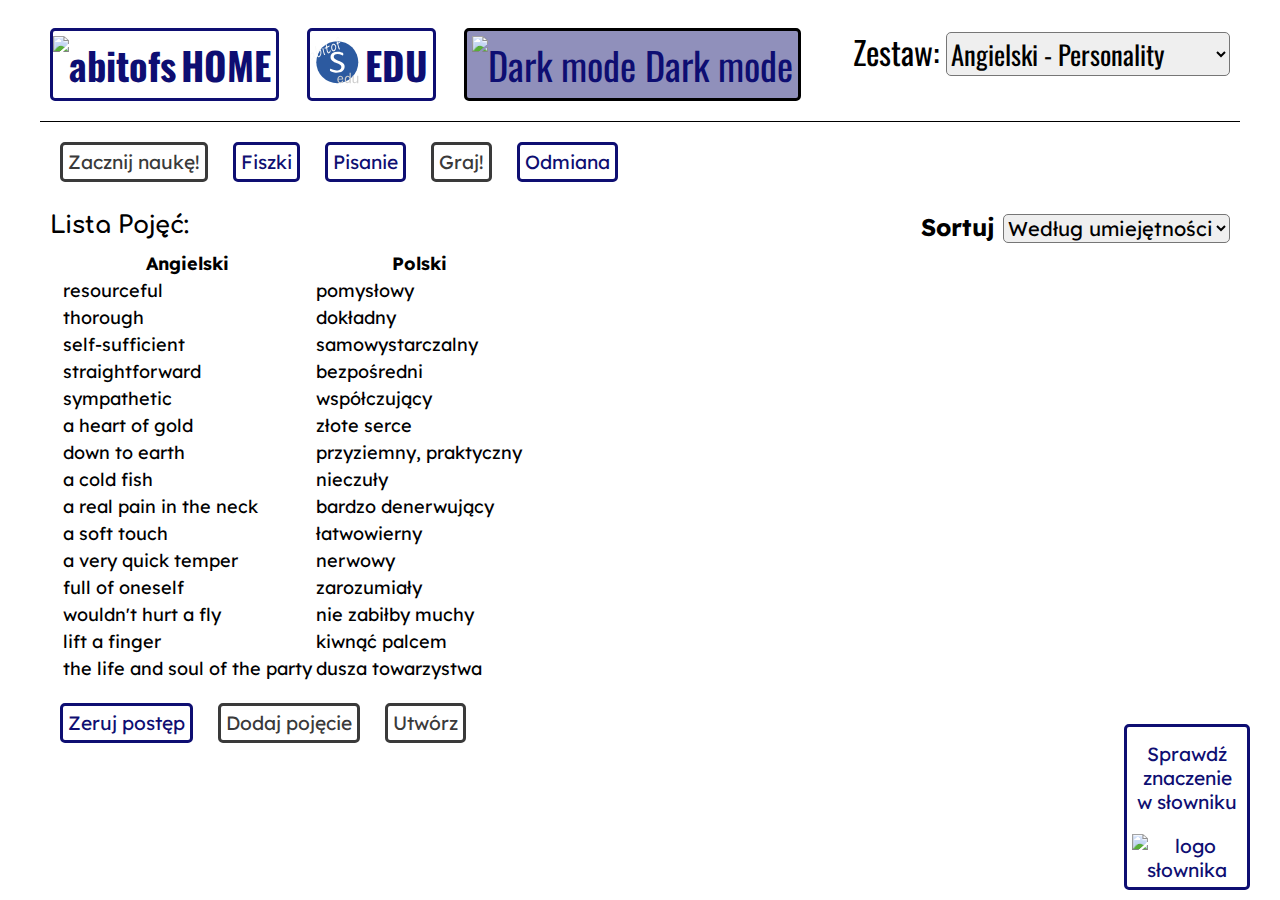
==== commit b8069a32: "Added dictionary, fixed autoskipping and dark mode button Improved writing mode appearance and funct" ====
--- a/index.html
+++ b/index.html
@@ -17,60 +17,20 @@
 		<script src="https://ajax.googleapis.com/ajax/libs/jquery/3.7.1/jquery.min.js"></script>
 
 		<script>
-			function wczytajJSON() {
+			function closeDictionary() {
+				
+			}
+			var index;
+			$(document).ready(function() {
+				index = new Index();
+				
 				$.getJSON("zestawy.json",(zestawy) => {
 					if (zestawy && zestawy != "undefined")
 						index.wczytajZestawy(zestawy); 
 				}).fail(function() {index.wczytajZestawy([]); })
-			}
-			function doZapisz(zestawy) {
-				console.log("doZapisz")
-				$("#wyborZestawu").empty()
-				for (let el of zestawy)
-					$("#wyborZestawu").append(`<option value="${el.id}">${el.nazwa}</option>`)
-			}
-			function doZmiana(zestaw) {
-				console.log("doZmiana")
-				// Rodzaje sortowania
-				let wS = $("#wyborSortowania").empty()/*.append(`<option value="id">Oryginalna
-					kolejność</option>`)*/.append('<option value="umiej time">Według umiejętności</option>')
-				if (zestaw.sort) {
-					for (let el of zestaw.sort)
-						wS.append(`<option value="${el[0]}">${el[1]}</option>`);
-				}
-				wyswietlZestaw(zestaw);
-			}
-			function wyswietlZestaw(zestaw) {
-				console.log("wyswietlZestaw")
-				// Lista pojęć
-				sortuj(zestaw.pojecia,...$("#wyborSortowania").val().split(" "));
-				let lP = $("#listaPojec").empty(), str;
-				if (!zestaw.list) {
-					lP.append("<h2>Podgląd niedostępny</h2>")
-					return;
-				}
-				else if (zestaw["list^"]) {
-					str = "<tr>";
-					for (let el of zestaw["list^"])
-						str += `<th>${el}</th>`;
-					lP.append(str+"</tr>");
-				}
-				for (let el of zestaw.pojecia) {
-					str = "<tr>"
-					for (let ell of aplikujSzablon(zestaw.list, el))
-						str += `<td>${ell}</td>`;
-					lP.append(str+"</tr>")
-				}
-			}
-			function dark_mode() {
-				$("body").toggleClass("dark")
-				localStorage.setItem("dark_mode",$("body").hasClass("dark"))
-			}
-			var index;
-			$(document).ready(function() {
-				index = new Index();
-				if (localStorage.getItem("dark_mode") == "true")
-					dark_mode()
+
+				if (localStorage.getItem("darkMode") == "true")
+					darkMode()
 			})
 		</script>
 	</head>
@@ -80,8 +40,13 @@
 				<a href="https://abitofs.github.io"><img src="https://raw.githubusercontent.com/aBitOfS/aBitOfS/main/abitofs.png" alt="abitofs" height="50px"/> HOME </a>
 				<a href="index.html"><img src="media/logoEdu.svg" alt="edu" height="50px"/> EDU </a>
 			</b>
-			<button onclick="dark_mode()">Dark mode</button>
-			<label>Przedmiot
+			<button id="darkMode" onclick="darkMode()">
+				<img alt="Dark mode" src="https://cdn.pixabay.com/photo/2013/07/13/12/16/moon-159504_1280.png" height="30px"/>
+				<span class="showOnPC">
+					Dark mode
+				</span>
+			</button>
+			<label>Zestaw:
 				<select id="wyborZestawu" name="wyborZestawu" onchange="index.zmianaZestawu()">
 					<option value="">Brak zestawów</option>
 				</select>
@@ -107,5 +72,16 @@
 				<button disabled="disabled">Utwórz</button>
 			</div>
 		</main>
+		<div>
+			<a id="dictionaryOpen" onclick="$('#dictionary').removeClass('hidden')"href="https://www.diki.pl/slownik-angielskiego"
+					target="dictionary"><p>Sprawdź znaczenie<br/>w słowniku</p>
+				<img alt="logo słownika" width="110px" src="https://www.diki.pl/images/diki/diki_logo.svg"/>
+			</a>
+			<div id="dictionary" class="hidden">
+				<button onclick="$('#dictionary').addClass('hidden')">X</button>
+				<iframe name="dictionary" src="https://www.diki.pl/" name="dikiDictionary"></iframe>
+			</div>
+		</div>
+		
 	</body>
 </html>--- a/styles/modern_look.css
+++ b/styles/modern_look.css
@@ -41,23 +41,6 @@
 	margin-bottom: 2px;
 }
 
-#lookAtDefinitionInDikiAng {
-	border: 0px solid black;
-	border-radius: 10px 10px 0px 0px;
-	box-shadow: 3px 3px 7px;
-	margin-left: 10px;
-	margin-bottom: -10px;
-}
-#dikiOpenButton {
-	position: fixed;
-	right: 10px;
-	bottom: 10px;
-}
-#dikiOpenButton > div {
-	display: inline-block;
-	text-align: justify;
-	width: 110px;
-}
 .hidden {
 	display: none;
 }
--- a/styles/layout.css
+++ b/styles/layout.css
@@ -13,6 +13,9 @@
 	font-size: xx-large;
 	padding: 10px 0px;
 }
+header a, header button {
+	margin: 0px;
+}
 header img {
 	margin: -5px;
 }
@@ -22,6 +25,14 @@
 	text-align: center;
 	padding: 10px
 }
+#darkMode {
+	border-color: black;
+	background-color: rgb(144, 144, 187);
+}
+#darkMode img {
+	margin: 0px;
+}
+
 .buttonsInRow {
 	display: flex;
 	width: 100%;
@@ -61,7 +72,12 @@
 	align-items: center;
 	font-size: xx-large;
 	margin: 5px 0px;
+	background-color: rgb(174, 174, 209);
 }
+.drugaStrona {
+	background-color: rgb(144, 144, 187) !important;
+}
+
 #fiszka > span {
 	text-align: center;
 }
@@ -73,13 +89,50 @@
 	display: flex;
 	justify-content: center;
 }
-.ukryj, .ukryj * {
-	display: none;
+.fullWidth {
+	box-sizing: border-box;
+	margin-left: 10px;
+	margin-right: 10px;
+	width: calc(100% - 20px);
+	text-align: center;
 }
 #zaczOdDrContainer {
 	font-size: larger;
 	float: right;
 	padding: 10px 0px;
+}
+
+/* pisanie */
+#pyt button, #ocen button {
+	padding: 20px;
+}
+
+
+
+/* Dictionary */
+#dictionaryOpen {
+	display: flex;
+	max-width: 300px;
+	text-align: center;
+	gap: 10px
+}
+#dictionary iframe {
+	position: fixed;
+	right: 0px;
+	width: 100%;
+	height: calc(100% - 100px);
+	bottom: 0px;
+	border: 0px black solid;
+	border-radius: 20px 20px 0px 0px;
+	box-shadow: 3px 3px 10px;
+	margin: 0px;
+}
+#dictionary button {
+	font-size: xx-large;
+	padding: 5px 15px;
+	position: fixed;
+	right: 0px;
+	bottom: calc(100% - 100px);
 }
 
 /* Responsywność */
@@ -94,6 +147,29 @@
 		font-size: xx-large;
 		float: right;
 	}
+	header a, header button {
+		margin: 10px;
+	}
+	#dictionary iframe {
+		right: 20px;
+		width: 400px;
+	}
+	#dictionary button {
+		right: 20px;
+	}
+	#dictionaryOpen {
+		position: fixed;
+		right: 20px;
+		bottom: 0px;
+		width: 110px;
+		flex-direction: column;
+	}
+	#dictionaryOpen p {
+		margin: 10px 0px;
+	}
+	.fullWidth {
+		width: auto;
+	}
 }
 
 @media screen and (min-width: 1200px) {
